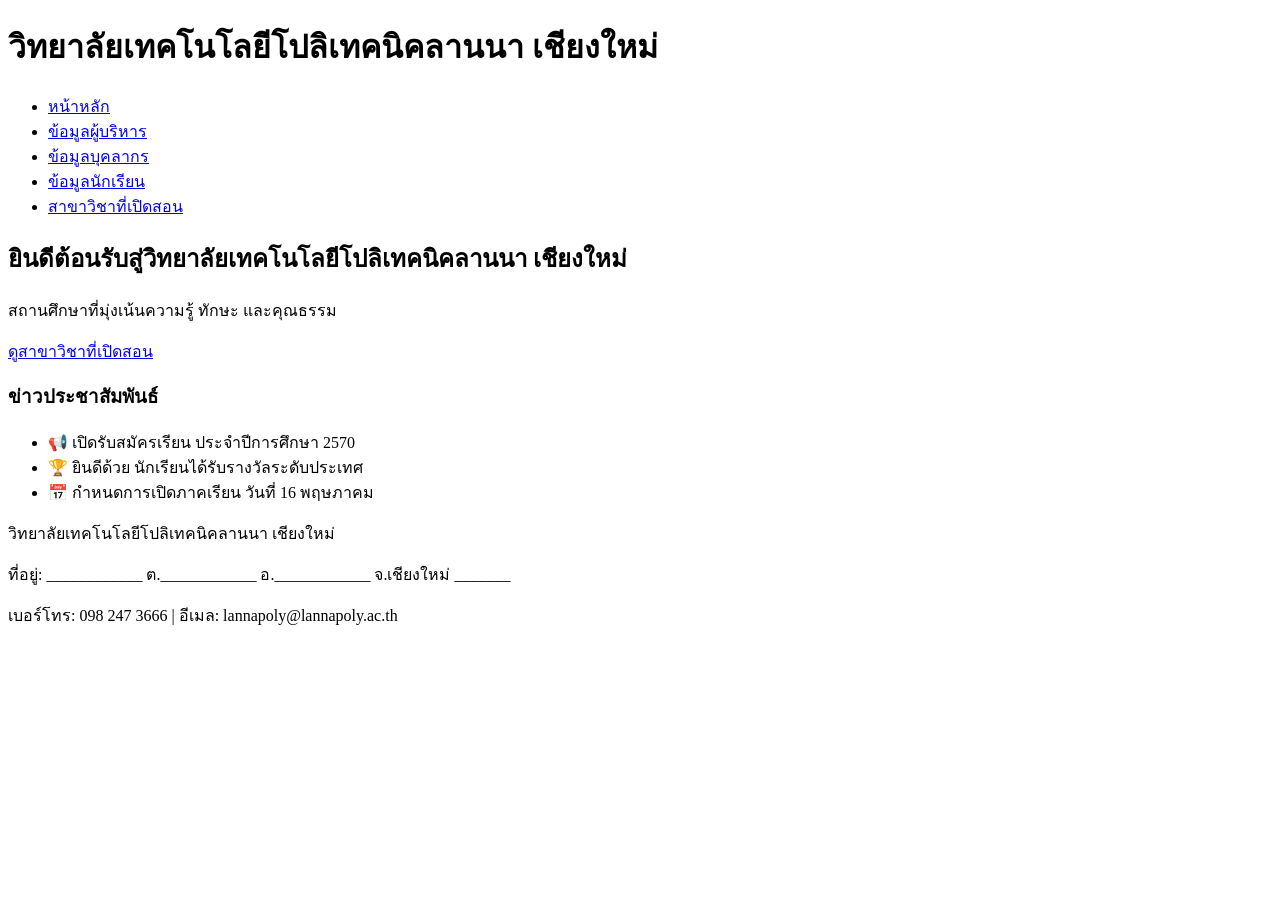
==== index.html @ 9d1d6db9 "Create index.html" ====
<!DOCTYPE html>
<html lang="th">
<head>
  <meta charset="UTF-8">
  <meta name="viewport" content="width=device-width, initial-scale=1.0">
  <title>วิทยาลัยเทคโนโลยีโปลิเทคนิคลานนา เชียงใหม่</title>
  <link rel="stylesheet" href="style.css">
</head>
<body>

  <!-- ส่วนหัว -->
  <header>
    <div class="container">
      <div class="logo">
        <h1>วิทยาลัยเทคโนโลยีโปลิเทคนิคลานนา เชียงใหม่</h1>
      </div>
      <nav>
        <ul>
          <li><a href="index.html" class="active">หน้าหลัก</a></li>
          <li><a href="management.html">ข้อมูลผู้บริหาร</a></li>
          <li><a href="staff.html">ข้อมูลบุคลากร</a></li>
          <li><a href="students.html">ข้อมูลนักเรียน</a></li>
          <li><a href="courses.html">สาขาวิชาที่เปิดสอน</a></li>
        </ul>
      </nav>
    </div>
  </header>

  <!-- ส่วนเนื้อหา -->
  <main>
    <section class="banner">
      <div class="container">
        <h2>ยินดีต้อนรับสู่วิทยาลัยเทคโนโลยีโปลิเทคนิคลานนา เชียงใหม่</h2>
        <p>สถานศึกษาที่มุ่งเน้นความรู้ ทักษะ และคุณธรรม</p>
        <a href="courses.html" class="btn">ดูสาขาวิชาที่เปิดสอน</a>
      </div>
    </section>

    <section class="content">
      <div class="container">
        <h3>ข่าวประชาสัมพันธ์</h3>
        <ul>
          <li>📢 เปิดรับสมัครเรียน ประจำปีการศึกษา 2570</li>
          <li>🏆 ยินดีด้วย นักเรียนได้รับรางวัลระดับประเทศ</li>
          <li>📅 กำหนดการเปิดภาคเรียน วันที่ 16 พฤษภาคม</li>
        </ul>
      </div>
    </section>
  </main>

  <!-- ส่วนท้าย -->
  <footer>
    <div class="container">
      <p>วิทยาลัยเทคโนโลยีโปลิเทคนิคลานนา เชียงใหม่</p>
      <p>ที่อยู่: ____________ ต.____________ อ.____________ จ.เชียงใหม่ _______</p>
      <p>เบอร์โทร: 098 247 3666 | อีเมล: lannapoly@lannapoly.ac.th</p>
    </div>
  </footer>

</body>
</html>
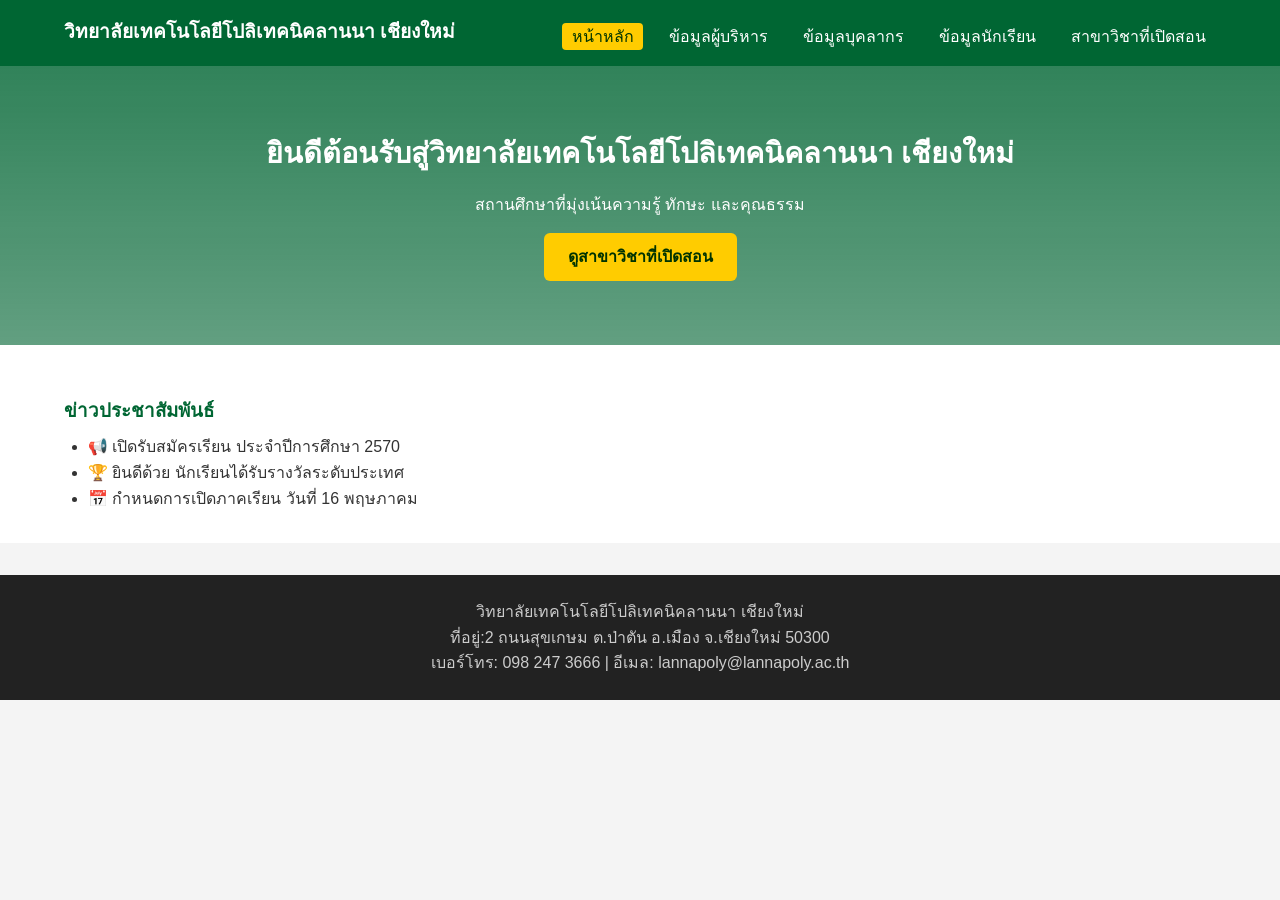
==== commit a282acef: "Update index.html" ====
--- a/index.html
+++ b/index.html
@@ -52,7 +52,7 @@
   <footer>
     <div class="container">
       <p>วิทยาลัยเทคโนโลยีโปลิเทคนิคลานนา เชียงใหม่</p>
-      <p>ที่อยู่: ____________ ต.____________ อ.____________ จ.เชียงใหม่ _______</p>
+      <p>ที่อยู่:2 ถนนสุขเกษม ต.ป่าตัน อ.เมือง จ.เชียงใหม่ 50300</p>
       <p>เบอร์โทร: 098 247 3666 | อีเมล: lannapoly@lannapoly.ac.th</p>
     </div>
   </footer>
--- a/style.css
+++ b/style.css
@@ -0,0 +1,124 @@
+* {
+  margin: 0;
+  padding: 0;
+  box-sizing: border-box;
+  font-family: "Segoe UI", Tahoma, sans-serif;
+}
+
+body {
+  line-height: 1.6;
+  color: #333;
+  background-color: #f4f4f4;
+}
+
+.container {
+  width: 90%;
+  max-width: 1200px;
+  margin: 0 auto;
+}
+
+/* ส่วนหัว */
+header {
+  background: #006633;
+  color: white;
+  padding: 1rem 0;
+}
+header .container {
+  display: flex;
+  justify-content: space-between;
+  align-items: center;
+  flex-wrap: wrap;
+}
+.logo h1 {
+  font-size: 1.2rem;
+}
+nav ul {
+  list-style: none;
+  display: flex;
+  gap: 1rem;
+  flex-wrap: wrap;
+  margin-top: 0.5rem;
+}
+nav a {
+  color: white;
+  text-decoration: none;
+  padding: 0.3rem 0.6rem;
+  border-radius: 4px;
+}
+nav a:hover,
+nav a.active {
+  background: #ffcc00;
+  color: #003300;
+}
+
+/* แบนเนอร์ */
+.banner {
+  background: linear-gradient(rgba(0,102,51,0.8), rgba(0,102,51,0.6)), url(images/banner.jpg) center/cover;
+  color: white;
+  padding: 4rem 0;
+  text-align: center;
+}
+.banner h2 {
+  font-size: 1.8rem;
+  margin-bottom: 1rem;
+}
+.btn {
+  display: inline-block;
+  margin-top: 1rem;
+  padding: 0.7rem 1.5rem;
+  background: #ffcc00;
+  color: #003300;
+  text-decoration: none;
+  border-radius: 6px;
+  font-weight: bold;
+}
+.btn:hover {
+  background: #ffc107;
+}
+
+/* เนื้อหา */
+.page-title {
+  background: #eee;
+  padding: 1.5rem 0;
+}
+.page-title h2 {
+  color: #006633;
+}
+.content {
+  padding: 2rem 0;
+  background: white;
+}
+.content h3 {
+  color: #006633;
+  margin: 1.2rem 0 0.5rem;
+}
+.content ul {
+  margin-left: 1.5rem;
+}
+.person, .course-item {
+  padding: 1rem;
+  margin: 1rem 0;
+  background: #f9f9f9;
+  border-left: 4px solid #006633;
+  border-radius: 0 6px 6px 0;
+}
+
+/* ส่วนท้าย */
+footer {
+  background: #222;
+  color: #ccc;
+  text-align: center;
+  padding: 1.5rem 0;
+  margin-top: 2rem;
+}
+
+/* ปรับมือถือ */
+@media(max-width:768px) {
+  header .container {
+    flex-direction: column;
+    text-align: center;
+  }
+  .banner h2 {
+    font-size: 1.3rem;
+  }
+}
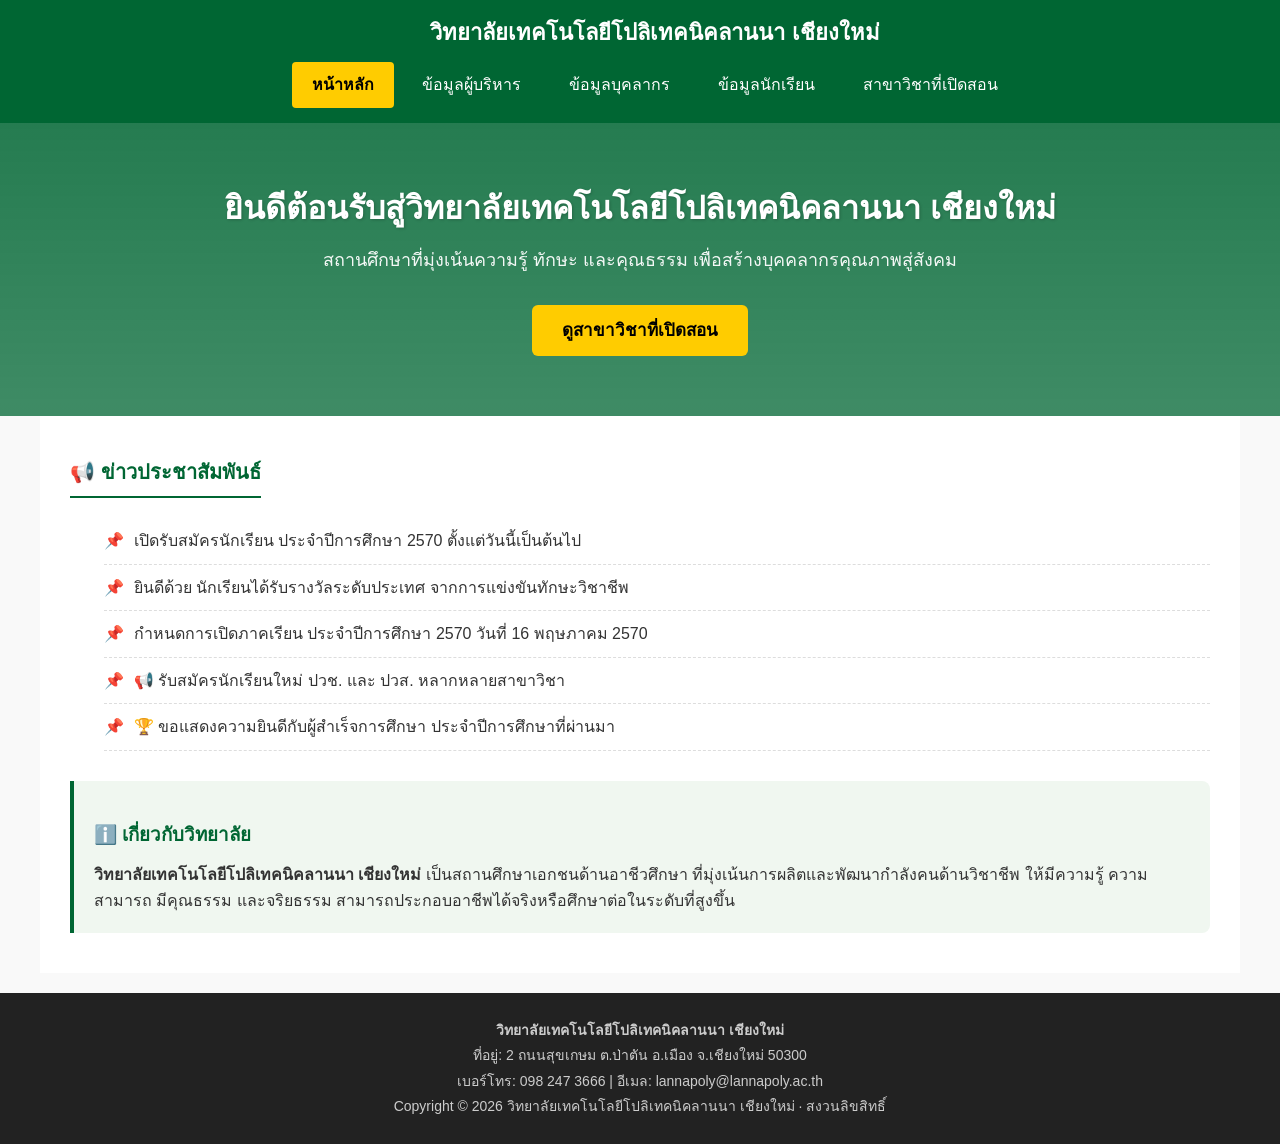
==== commit e15d822c: "Update index.html" ====
--- a/index.html
+++ b/index.html
@@ -3,58 +3,200 @@
 <head>
   <meta charset="UTF-8">
   <meta name="viewport" content="width=device-width, initial-scale=1.0">
-  <title>วิทยาลัยเทคโนโลยีโปลิเทคนิคลานนา เชียงใหม่</title>
+  <title>หน้าหลัก - วิทยาลัยเทคโนโลยีโปลิเทคนิคลานนา เชียงใหม่</title>
   <link rel="stylesheet" href="style.css">
+  <style>
+    * {
+      margin: 0;
+      padding: 0;
+      box-sizing: border-box;
+      font-family: "Segoe UI", Tahoma, sans-serif;
+    }
+    body {
+      line-height: 1.6;
+      color: #333;
+      background-color: #f9f9f9;
+    }
+
+    /* ===== แถบเมนูบนสุด ===== */
+    header {
+      background-color: #006633;
+      color: white;
+      padding: 15px 0;
+    }
+    .site-title {
+      font-size: 22px;
+      font-weight: bold;
+      margin-bottom: 12px;
+      padding-left: 30px;
+      text-align: center;
+    }
+    nav ul {
+      list-style: none;
+      display: flex;
+      gap: 8px;
+      padding-left: 30px;
+      margin: 0;
+      flex-wrap: wrap;
+      justify-content: center;
+    }
+    nav a {
+      display: inline-block;
+      padding: 10px 20px;
+      color: white;
+      text-decoration: none;
+      border-radius: 4px;
+      font-size: 16px;
+      transition: background 0.3s;
+    }
+    nav a:hover {
+      background-color: rgba(255,255,255,0.15);
+    }
+    nav a.active {
+      background-color: #ffcc00;
+      color: #000;
+      font-weight: bold;
+    }
+
+    /* ===== แบนเนอร์ต้อนรับ ===== */
+    .banner {
+      background: linear-gradient(rgba(0,102,51,0.85), rgba(0,102,51,0.75)), url('banner-bg.jpg') center/cover no-repeat;
+      color: white;
+      text-align: center;
+      padding: 60px 30px;
+    }
+    .banner h1 {
+      font-size: 32px;
+      margin-bottom: 12px;
+      text-shadow: 1px 1px 3px rgba(0,0,0,0.2);
+    }
+    .banner p {
+      font-size: 18px;
+      margin-bottom: 30px;
+      opacity: 0.95;
+    }
+    .btn-yellow {
+      display: inline-block;
+      background-color: #ffcc00;
+      color: #000;
+      padding: 12px 30px;
+      border-radius: 6px;
+      text-decoration: none;
+      font-weight: bold;
+      font-size: 17px;
+      transition: background 0.3s;
+    }
+    .btn-yellow:hover {
+      background-color: #ffdd33;
+    }
+
+    /* ===== ส่วนเนื้อหา ===== */
+    .content {
+      padding: 40px 30px;
+      max-width: 1200px;
+      margin: 0 auto;
+    }
+    .section-title {
+      color: #006633;
+      font-size: 20px;
+      margin-bottom: 20px;
+      padding-bottom: 8px;
+      border-bottom: 2px solid #006633;
+      display: inline-block;
+    }
+    .news-list {
+      list-style: none;
+      padding-left: 10px;
+    }
+    .news-list li {
+      padding: 10px 0;
+      border-bottom: 1px dashed #ddd;
+      font-size: 16px;
+    }
+    .news-list li::before {
+      content: "📌";
+      margin-right: 10px;
+    }
+
+    /* ===== ข้อมูลวิทยาลัย ===== */
+    .info-box {
+      background-color: #f0f7f0;
+      border-left: 4px solid #006633;
+      padding: 20px;
+      margin-top: 30px;
+      border-radius: 0 8px 8px 0;
+    }
+    .info-box h3 {
+      color: #006633;
+      margin-bottom: 12px;
+    }
+
+    /* ===== ส่วนท้าย ===== */
+    footer {
+      background-color: #222;
+      color: #ccc;
+      text-align: center;
+      padding: 25px 20px;
+      margin-top: 20px;
+      font-size: 14px;
+      line-height: 1.8;
+    }
+
+    /* ===== ปรับจอเล็ก ===== */
+    @media (max-width: 768px) {
+      .banner h1 { font-size: 24px; }
+      nav ul { padding-left: 10px; }
+      nav a { padding: 8px 12px; font-size: 14px; }
+    }
+  </style>
 </head>
 <body>
 
-  <!-- ส่วนหัว -->
+  <!-- ===== ส่วนหัว & เมนู ===== -->
   <header>
-    <div class="container">
-      <div class="logo">
-        <h1>วิทยาลัยเทคโนโลยีโปลิเทคนิคลานนา เชียงใหม่</h1>
-      </div>
-      <nav>
-        <ul>
-          <li><a href="index.html" class="active">หน้าหลัก</a></li>
-          <li><a href="management.html">ข้อมูลผู้บริหาร</a></li>
-          <li><a href="staff.html">ข้อมูลบุคลากร</a></li>
-          <li><a href="students.html">ข้อมูลนักเรียน</a></li>
-          <li><a href="courses.html">สาขาวิชาที่เปิดสอน</a></li>
-        </ul>
-      </nav>
+    <div class="site-title">วิทยาลัยเทคโนโลยีโปลิเทคนิคลานนา เชียงใหม่</div>
+    <nav>
+      <ul>
+        <li><a href="index.html" class="active">หน้าหลัก</a></li>
+        <li><a href="management.html">ข้อมูลผู้บริหาร</a></li>
+        <li><a href="staff.html">ข้อมูลบุคลากร</a></li>
+        <li><a href="students.html">ข้อมูลนักเรียน</a></li>
+        <li><a href="courses.html">สาขาวิชาที่เปิดสอน</a></li>
+      </ul>
+    </nav>
+  </header>
+
+  <!-- ===== แบนเนอร์ต้อนรับ ===== -->
+  <section class="banner">
+    <h1>ยินดีต้อนรับสู่วิทยาลัยเทคโนโลยีโปลิเทคนิคลานนา เชียงใหม่</h1>
+    <p>สถานศึกษาที่มุ่งเน้นความรู้ ทักษะ และคุณธรรม เพื่อสร้างบุคคลากรคุณภาพสู่สังคม</p>
+    <a href="courses.html" class="btn-yellow">ดูสาขาวิชาที่เปิดสอน</a>
+  </section>
+
+  <!-- ===== ส่วนเนื้อหา ===== -->
+  <section class="content">
+    <h2 class="section-title">📢 ข่าวประชาสัมพันธ์</h2>
+    <ul class="news-list">
+      <li>เปิดรับสมัครนักเรียน ประจำปีการศึกษา 2570 ตั้งแต่วันนี้เป็นต้นไป</li>
+      <li>ยินดีด้วย นักเรียนได้รับรางวัลระดับประเทศ จากการแข่งขันทักษะวิชาชีพ</li>
+      <li>กำหนดการเปิดภาคเรียน ประจำปีการศึกษา 2570 วันที่ 16 พฤษภาคม 2570</li>
+      <li>📢 รับสมัครนักเรียนใหม่ ปวช. และ ปวส. หลากหลายสาขาวิชา</li>
+      <li>🏆 ขอแสดงความยินดีกับผู้สำเร็จการศึกษา ประจำปีการศึกษาที่ผ่านมา</li>
+    </ul>
+
+    <!-- ===== ข้อมูลวิทยาลัย ===== -->
+    <div class="info-box">
+      <h3>ℹ️ เกี่ยวกับวิทยาลัย</h3>
+      <p><strong>วิทยาลัยเทคโนโลยีโปลิเทคนิคลานนา เชียงใหม่</strong> เป็นสถานศึกษาเอกชนด้านอาชีวศึกษา ที่มุ่งเน้นการผลิตและพัฒนากำลังคนด้านวิชาชีพ ให้มีความรู้ ความสามารถ มีคุณธรรม และจริยธรรม สามารถประกอบอาชีพได้จริงหรือศึกษาต่อในระดับที่สูงขึ้น</p>
     </div>
-  </header>
-
-  <!-- ส่วนเนื้อหา -->
-  <main>
-    <section class="banner">
-      <div class="container">
-        <h2>ยินดีต้อนรับสู่วิทยาลัยเทคโนโลยีโปลิเทคนิคลานนา เชียงใหม่</h2>
-        <p>สถานศึกษาที่มุ่งเน้นความรู้ ทักษะ และคุณธรรม</p>
-        <a href="courses.html" class="btn">ดูสาขาวิชาที่เปิดสอน</a>
-      </div>
-    </section>
-
-    <section class="content">
-      <div class="container">
-        <h3>ข่าวประชาสัมพันธ์</h3>
-        <ul>
-          <li>📢 เปิดรับสมัครเรียน ประจำปีการศึกษา 2570</li>
-          <li>🏆 ยินดีด้วย นักเรียนได้รับรางวัลระดับประเทศ</li>
-          <li>📅 กำหนดการเปิดภาคเรียน วันที่ 16 พฤษภาคม</li>
-        </ul>
-      </div>
-    </section>
-  </main>
-
-  <!-- ส่วนท้าย -->
+  </section>
+
+  <!-- ===== ส่วนท้าย ===== -->
   <footer>
-    <div class="container">
-      <p>วิทยาลัยเทคโนโลยีโปลิเทคนิคลานนา เชียงใหม่</p>
-      <p>ที่อยู่:2 ถนนสุขเกษม ต.ป่าตัน อ.เมือง จ.เชียงใหม่ 50300</p>
-      <p>เบอร์โทร: 098 247 3666 | อีเมล: lannapoly@lannapoly.ac.th</p>
-    </div>
+    <strong>วิทยาลัยเทคโนโลยีโปลิเทคนิคลานนา เชียงใหม่</strong><br>
+    ที่อยู่: 2 ถนนสุขเกษม ต.ป่าตัน อ.เมือง จ.เชียงใหม่ 50300<br>
+    เบอร์โทร: 098 247 3666 | อีเมล: lannapoly@lannapoly.ac.th<br>
+    Copyright © 2026 วิทยาลัยเทคโนโลยีโปลิเทคนิคลานนา เชียงใหม่ · สงวนลิขสิทธิ์
   </footer>
 
 </body>
